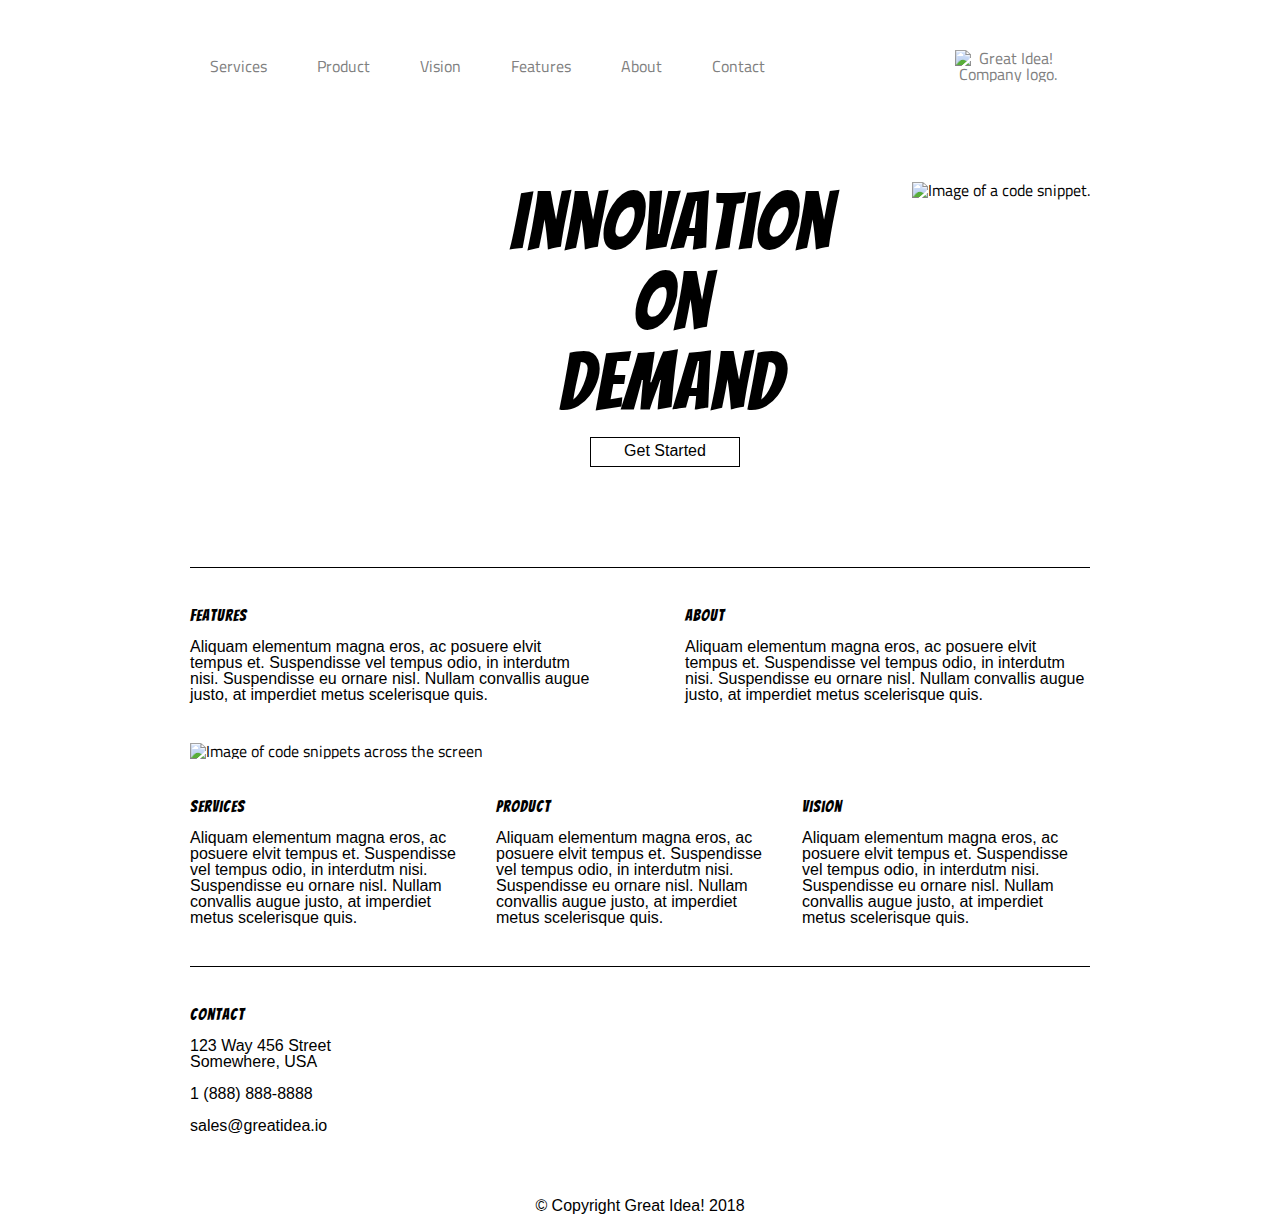
==== index.html @ 88b15d9e "initial push of flexbox great idea html and css" ====
<!doctype html>

<html lang="en">

<head>
  <meta charset="utf-8">
  <title>Great Idea - Responsive I</title>

  <link href="https://fonts.googleapis.com/css?family=Bangers|Titillium+Web" rel="stylesheet">
  <link rel="stylesheet" href="css/index.css">

</head>

<body>
  <!-- Use past code you created here for Great Idea Web Page or past solution for Great Idea Web Page HTML here! -->

  <body>

    <!-- Copy and paste your HTML from the first UI project here -->
    <div class="container">
      <header>
        <nav class="nav-flex">
          <a href="services.html">Services</a>
          <a href="#">Product</a>
          <a href="#">Vision</a>
          <a href="#">Features</a>
          <a href="#">About</a>
          <a href="#">Contact</a>
          <a href="index.html"><img class="logo" src="img/logo.png" alt="Great Idea! Company logo."></a>
        </nav>


      </header>

      <section class="getStarted-flex">

        <div class="large-header">
          <h1 class="largeH1">Innovation</br>
            On</br>
            Demand
          </h1>
          <div class="button">
            <p>Get Started</p>
          </div>
        </div>
        <img class="circle-pic" src="img/header-img.png" alt="Image of a code snippet.">
      </section>



      <section class="twoCol-flex">
        <div class="feature-section">
          <h3>Features</h3>
          <p>Aliquam elementum magna eros, ac posuere elvit tempus et. Suspendisse vel tempus odio, in interdutm nisi.
            Suspendisse eu ornare nisl. Nullam convallis augue justo, at imperdiet metus scelerisque quis.</p>
        </div>

        <div class="about-section">
          <h3>About</h3>
          <p>Aliquam elementum magna eros, ac posuere elvit tempus et. Suspendisse vel tempus odio, in interdutm nisi.
            Suspendisse eu ornare nisl. Nullam convallis augue justo, at imperdiet metus scelerisque quis.</p>
        </div>
      </section>
      <img class="middle-img" src="img/mid-page-accent.jpg" alt="Image of code snippets across the screen">

      <section class="threeCol-flex">
        <div class="services">
          <h3>Services</h3>
          <p>Aliquam elementum magna eros, ac posuere elvit tempus et. Suspendisse vel tempus odio, in interdutm nisi.
            Suspendisse eu ornare nisl. Nullam convallis augue justo, at imperdiet metus scelerisque quis.</p>
        </div>

        <div class="product">
          <h3>Product</h3>
          <p>Aliquam elementum magna eros, ac posuere elvit tempus et. Suspendisse vel tempus odio, in interdutm nisi.
            Suspendisse eu ornare nisl. Nullam convallis augue justo, at imperdiet metus scelerisque quis.</p>
        </div>

        <div class="vision">
          <h3>Vision</h3>
          <p>Aliquam elementum magna eros, ac posuere elvit tempus et. Suspendisse vel tempus odio, in interdutm nisi.
            Suspendisse eu ornare nisl. Nullam convallis augue justo, at imperdiet metus scelerisque quis.</p>
        </div>
      </section>

      <footer class="footer-flex">
        <h3>Contact</h3>
        <address>
          <p>123 Way 456 Street</br>
            Somewhere, USA</p></br>

          <p>1 (888) 888-8888</p></br>

          <p>sales@greatidea.io</p>
          </br>

        </address>
        </br>
        </br>
        </br>

        <p class="copyright">&copy; Copyright Great Idea! 2018</p>
      </footer>
    </div>
  </body>

</html>
---- css/index.css ----
/* Use your own code or past solution for Great Idea Web Page CSS here! */

/* http://meyerweb.com/eric/tools/css/reset/ 
   v2.0 | 20110126
   License: none (public domain)
*/

html, body, div, span, applet, object, iframe,
h1, h2, h3, h4, h5, h6, p, blockquote, pre,
a, abbr, acronym, address, big, cite, code,
del, dfn, em, img, ins, kbd, q, s, samp,
small, strike, strong, sub, sup, tt, var,
b, u, i, center,
dl, dt, dd, ol, ul, li,
fieldset, form, label, legend,
table, caption, tbody, tfoot, thead, tr, th, td,
article, aside, canvas, details, embed, 
figure, figcaption, footer, header, hgroup, 
menu, nav, output, ruby, section, summary,
time, mark, audio, video {
	margin: 0;
	padding: 0;
	border: 0;
	font-size: 100%;
	font: inherit;
	vertical-align: baseline;
}
/* HTML5 display-role reset for older browsers */
article, aside, details, figcaption, figure, 
footer, header, hgroup, menu, nav, section {
	display: block;
}
body {
	line-height: 1;
}
ol, ul {
	list-style: none;
}
blockquote, q {
	quotes: none;
}
blockquote:before, blockquote:after,
q:before, q:after {
	content: '';
	content: none;
}
table {
	border-collapse: collapse;
	border-spacing: 0;
}

/* Set every element's box-sizing to border-box */
* {
    box-sizing: border-box;
}

html, body {
    height: 100%;
    font-family: 'Titillium Web', sans-serif;
}

h1, h2, h3, h4, h5 {
    font-family: 'Bangers', cursive;
    letter-spacing: 1px;
    margin-bottom: 15px;
}

/* Copy and paste your work from yesterday here and start to refactor into flexbox */


.container {
	margin: auto;
	width: 900px;
	/*border: solid 1px black;*/
	
}

header {
	margin-top: 50px;
	width: 100%;
	text-align: center;
	
}
/*begin flex for nav container*/
.nav-flex {
	display: flex;
	justify-content: space-evenly;
	flex-flow: row;
	text-align: center;
	width: 100%;
	align-items: center;
	
	
}
/*end flex for nav container*/
.logo {
	text-align: center;
	margin-left: 140px;
	
}


header nav a {
	margin: 0px 30px 0px 20px;
	color: grey;
	text-decoration: none;
	transition: all 1s ease-in-out;
}

header nav a:hover {
	font-size: 15px;
	color: red;

}



.largeH1 {
	font-size: 80px;
	text-align: center;
}
.button {
	text-align: center;
	border: solid 1px black;
	height: 30px;
	width: 150px;
	padding-top: 5px;
	padding-bottom: 5px;
	margin-left: 80px;
}

/*begin flex for section getStarted with the header and circle image*/
.getStarted-flex {
	display: flex;
	margin-top: 100px;
	/*margin-left: 100px;*/
	justify-content: flex-end;
	align-content: center;
	
}



.circle-pic {
	margin-left: 80px;
	
}

.large-header {
	align-self: center;
}

/*end getStarted section flex properties*/


/*begin twoCol section flex properties*/
.twoCol-flex {
	width: 100%;
	border-top: solid 1px black;
	margin-top: 100px;
	display: flex;
	justify-content: space-between;
	flex-direction: row; /*which we know is default*/
	
}

.feature-section {
	/*padding: 40px 10px 0px 0px;*/
	/*display: inline-block;*/
	width: 45%;
	margin-top: 40px;
	margin-right: 40px;
}

.about-section {
	/*padding: 40px 10px 0px 0px;*/
	/*display: inline-block;*/
	width: 45%;
	margin-top: 40px;

}

/*end twoCol flex property manipulation*/

.middle-img {
	margin-top: 40px;
	width: 100%;
}

/*being threeCol flex property manipulation*/
.threeCol-flex {
	margin-top: 40px;
	width: 100%;
	border-bottom: solid 1px black;
	display: flex;
	justify-content: space-between;


}

/*end threeCol flex property maniputlation*/
.services {
	/*display: inline-block;*/
	width: 32%;
	margin-right: 5px;
	margin-bottom: 40px;
}

.product {
	/*display: inline-block;*/
	width: 32%;
	margin-right: 5px;
	margin-bottom: 40px;
}

.vision {
	/*display: inline-block;*/
	width: 32%;
	margin-bottom: 40px;
}

footer {
	margin-top: 40px;
}

.copyright {
	text-align: center;
}

p {
	font-family: "Rajdhani", sans-serif;
}

/*begin footer flex properties*/
.footer-flex {
	display: flex;
	flex-flow: column;
}

/*end footer flex properties*/
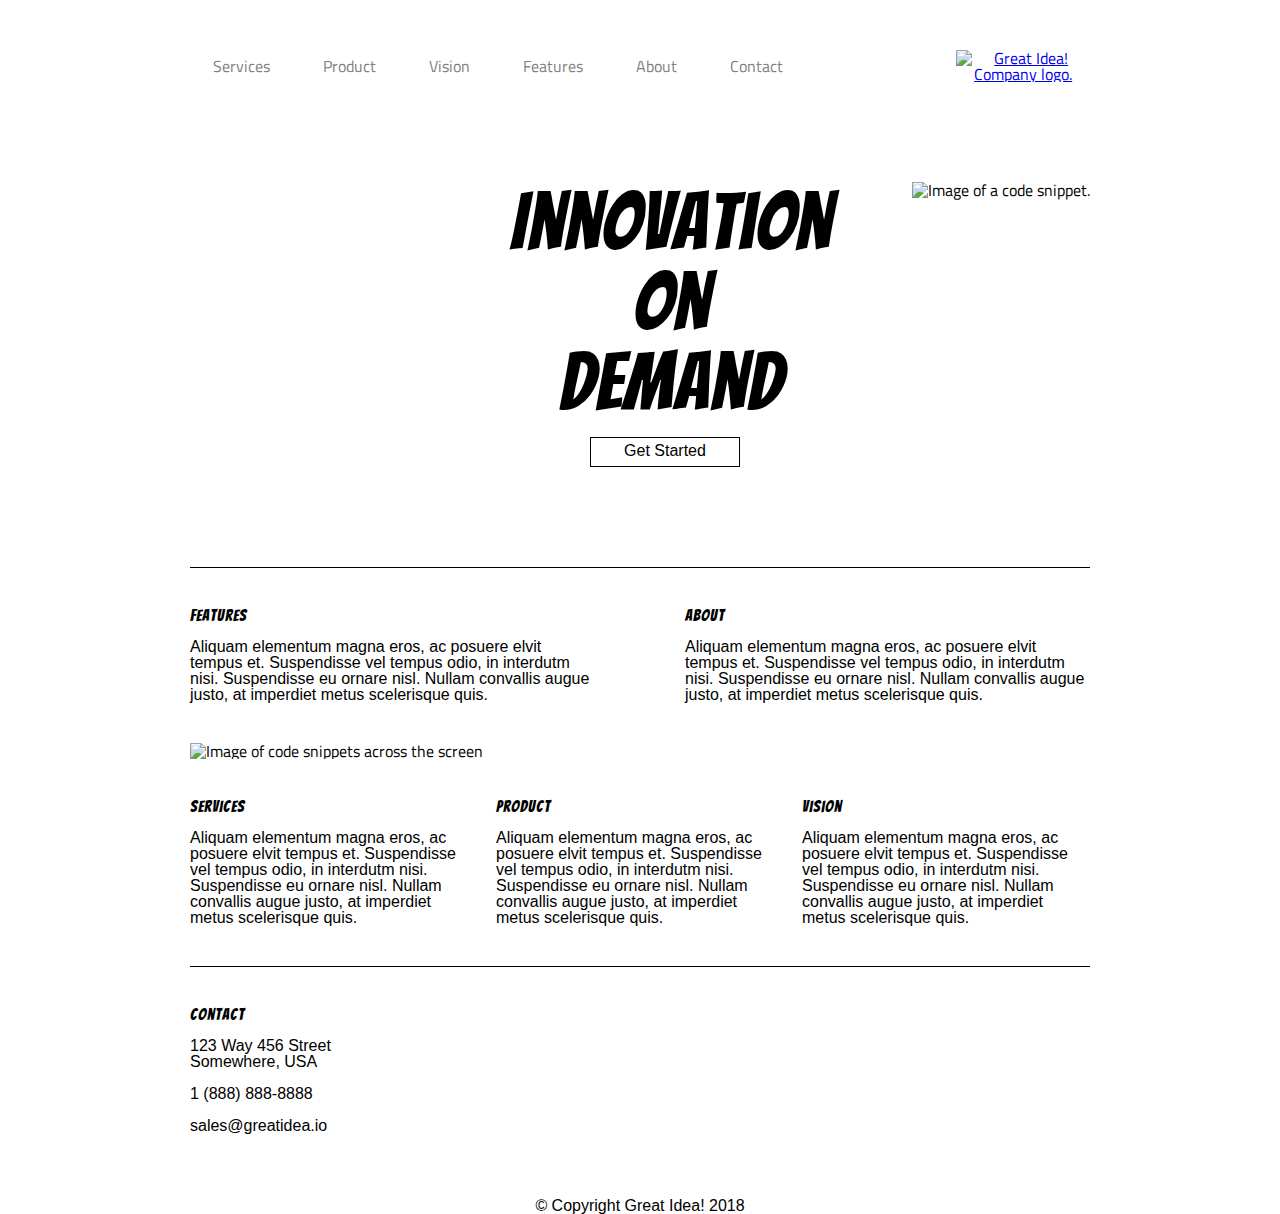
==== commit 196a0c4c: "adding 800px media queries" ====
--- a/index.html
+++ b/index.html
@@ -4,6 +4,8 @@
 
 <head>
   <meta charset="utf-8">
+  <!--added viewport meta tag-->
+  <meta name="viewport" content="width=device-width, initial-scale=1">
   <title>Great Idea - Responsive I</title>
 
   <link href="https://fonts.googleapis.com/css?family=Bangers|Titillium+Web" rel="stylesheet">
@@ -18,16 +20,19 @@
 
     <!-- Copy and paste your HTML from the first UI project here -->
     <div class="container">
-      <header>
+      <header class="header-flex">
+       
         <nav class="nav-flex">
+
           <a href="services.html">Services</a>
           <a href="#">Product</a>
           <a href="#">Vision</a>
           <a href="#">Features</a>
           <a href="#">About</a>
           <a href="#">Contact</a>
-          <a href="index.html"><img class="logo" src="img/logo.png" alt="Great Idea! Company logo."></a>
+          
         </nav>
+        <a class="logoa" href="index.html"><img class="logo" src="img/logo.png" alt="Great Idea! Company logo."></a>
 
 
       </header>
--- a/css/index.css
+++ b/css/index.css
@@ -81,6 +81,12 @@
 	text-align: center;
 	
 }
+
+.header-flex{
+    display: flex;
+    flex-flow: row;
+}
+
 /*begin flex for nav container*/
 .nav-flex {
 	display: flex;
@@ -93,9 +99,10 @@
 	
 }
 /*end flex for nav container*/
-.logo {
-	text-align: center;
-	margin-left: 140px;
+.logoa {
+	text-align: center;
+    margin-left: 140px;
+    justify-self: flex-end;
 	
 }
 
@@ -240,3 +247,69 @@
 /*end footer flex properties*/
 
 
+
+/*adding media queries*/
+
+@media (max-width: 800px){
+
+    .container {
+        width: 80%;
+        margin: auto;
+    }
+    
+
+    .nav-flex {
+        width: 70%;
+        margin: auto;
+       flex-flow: row;
+        justify-content: center;
+        padding-left: 2%;
+        padding-right: 2%;
+        justify-items: space-around;
+
+    }
+    .header-flex {
+        flex-flow:  column-reverse;
+        
+    }
+    
+    
+
+    .logoa {
+        justify-self: center;
+        margin-bottom: 7%;
+        
+        margin-left: 0px;
+    }
+
+    .circle-pic {
+        display: none;
+    }
+
+    .getStarted-flex {
+        justify-content: center;
+       
+    }
+
+    .twoCol-flex {
+        padding: 0 2%;
+    }
+
+    .threeCol-flex {
+        padding: 0 2%;
+        }
+    
+    .footer-flex {
+        padding: 0 2%;
+    }
+
+    
+
+    
+
+    
+
+    
+
+}
+
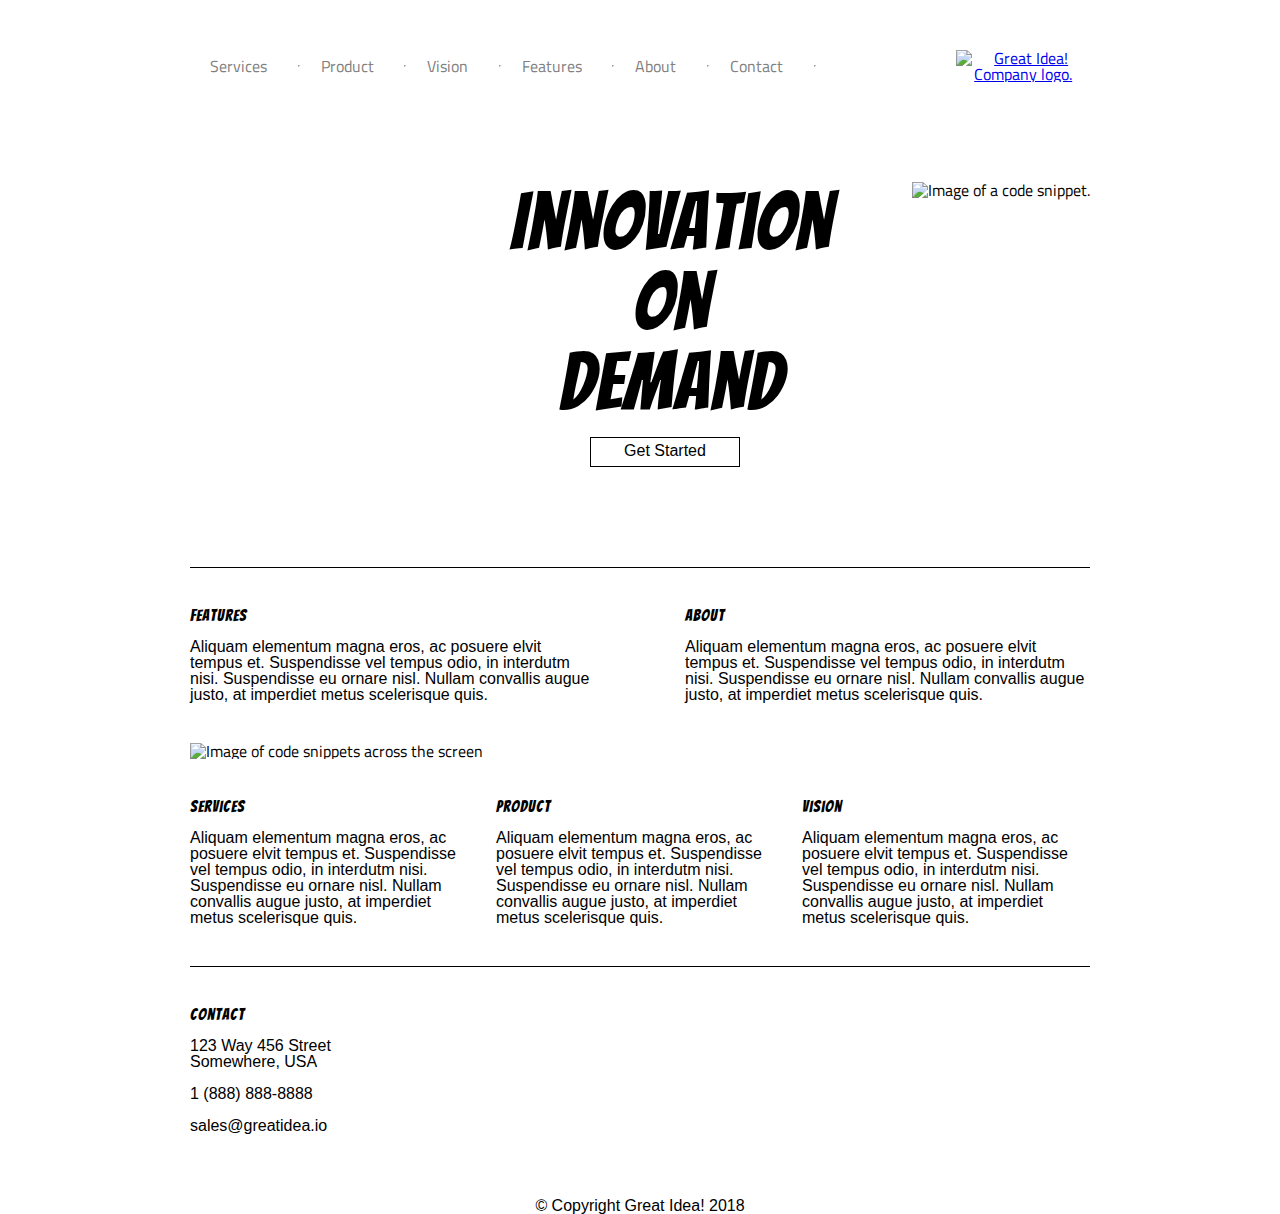
==== commit cfedb277: "adding mobile query max width 500px" ====
--- a/index.html
+++ b/index.html
@@ -25,11 +25,17 @@
         <nav class="nav-flex">
 
           <a href="services.html">Services</a>
+          <hr class="hr-line">
           <a href="#">Product</a>
+          <hr class="hr-line">
           <a href="#">Vision</a>
+          <hr class="hr-line">
           <a href="#">Features</a>
+          <hr class="hr-line">
           <a href="#">About</a>
+          <hr class="hr-line">
           <a href="#">Contact</a>
+          <hr class="hr-line">
           
         </nav>
         <a class="logoa" href="index.html"><img class="logo" src="img/logo.png" alt="Great Idea! Company logo."></a>
--- a/css/index.css
+++ b/css/index.css
@@ -250,6 +250,7 @@
 
 /*adding media queries*/
 
+/*800px media queries - tablet*/
 @media (max-width: 800px){
 
     .container {
@@ -259,7 +260,7 @@
     
 
     .nav-flex {
-        width: 70%;
+        width: 100%;
         margin: auto;
        flex-flow: row;
         justify-content: center;
@@ -270,6 +271,7 @@
     }
     .header-flex {
         flex-flow:  column-reverse;
+        width: 100%;
         
     }
     
@@ -303,13 +305,73 @@
         padding: 0 2%;
     }
 
-    
-
-    
-
-    
-
-    
-
-}
-
+    /*end 800px media queries - tablet*/
+
+    /*500px media queries*/
+    @media (max-width: 500px){
+        .header-flex {
+            flex-flow: column-reverse wrap;
+            justify-content: center;
+        }
+
+        .logoa  {
+            width: 96%;
+            border-bottom: solid 1px black;
+            margin: auto;
+            padding-bottom: 5%;
+        }
+        .nav-flex {
+            flex-flow: column wrap;
+            justify-content: center;
+        }
+        .hr-line {
+            width: 100%;
+            border-bottom: solid 1px black;
+            margin: auto;
+        }
+        header nav a {
+            padding: 5% 0;
+            font-size: 125%;
+        }
+
+        .twoCol-flex {
+            flex-flow: column wrap;
+        }
+
+        .feature-section {
+            width: 100%;
+        }
+
+        .about-section {
+            width: 100%;
+        }
+
+        .threeCol-flex {
+            flex-flow: column wrap;
+        }
+
+        .product {
+            width: 100%;
+        }
+
+        .vision {
+            width: 100%;
+        }
+        
+        .services {
+            width: 100%;
+        }
+    }
+
+    /*end 500px media queries*/
+
+    
+
+    
+
+    
+
+    
+
+}
+
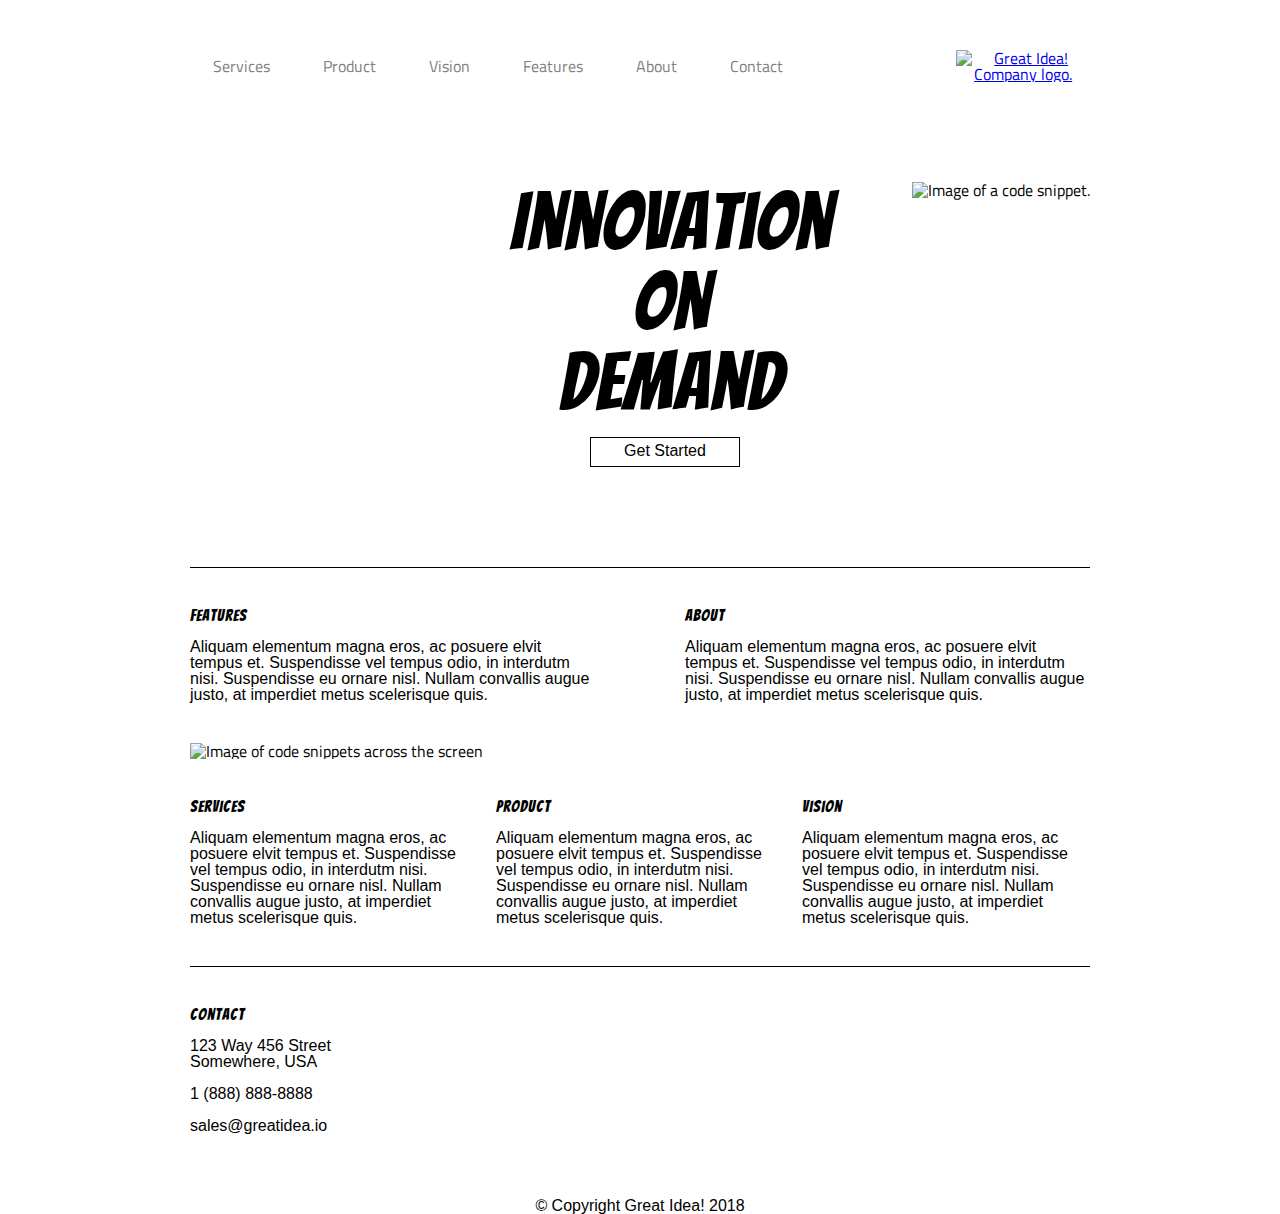
==== commit 28d605e9: "dummy linking services a tag" ====
--- a/index.html
+++ b/index.html
@@ -24,7 +24,7 @@
        
         <nav class="nav-flex">
 
-          <a href="services.html">Services</a>
+          <a href="#">Services</a>
           <hr class="hr-line">
           <a href="#">Product</a>
           <hr class="hr-line">
--- a/css/index.css
+++ b/css/index.css
@@ -244,6 +244,10 @@
 	flex-flow: column;
 }
 
+.hr-line {
+    display: none;
+}
+
 /*end footer flex properties*/
 
 
@@ -305,6 +309,10 @@
         padding: 0 2%;
     }
 
+    .hr-line {
+        display: none;
+    }
+
     /*end 800px media queries - tablet*/
 
     /*500px media queries*/
@@ -325,9 +333,11 @@
             justify-content: center;
         }
         .hr-line {
+            
             width: 100%;
             border-bottom: solid 1px black;
             margin: auto;
+            display: block;
         }
         header nav a {
             padding: 5% 0;
